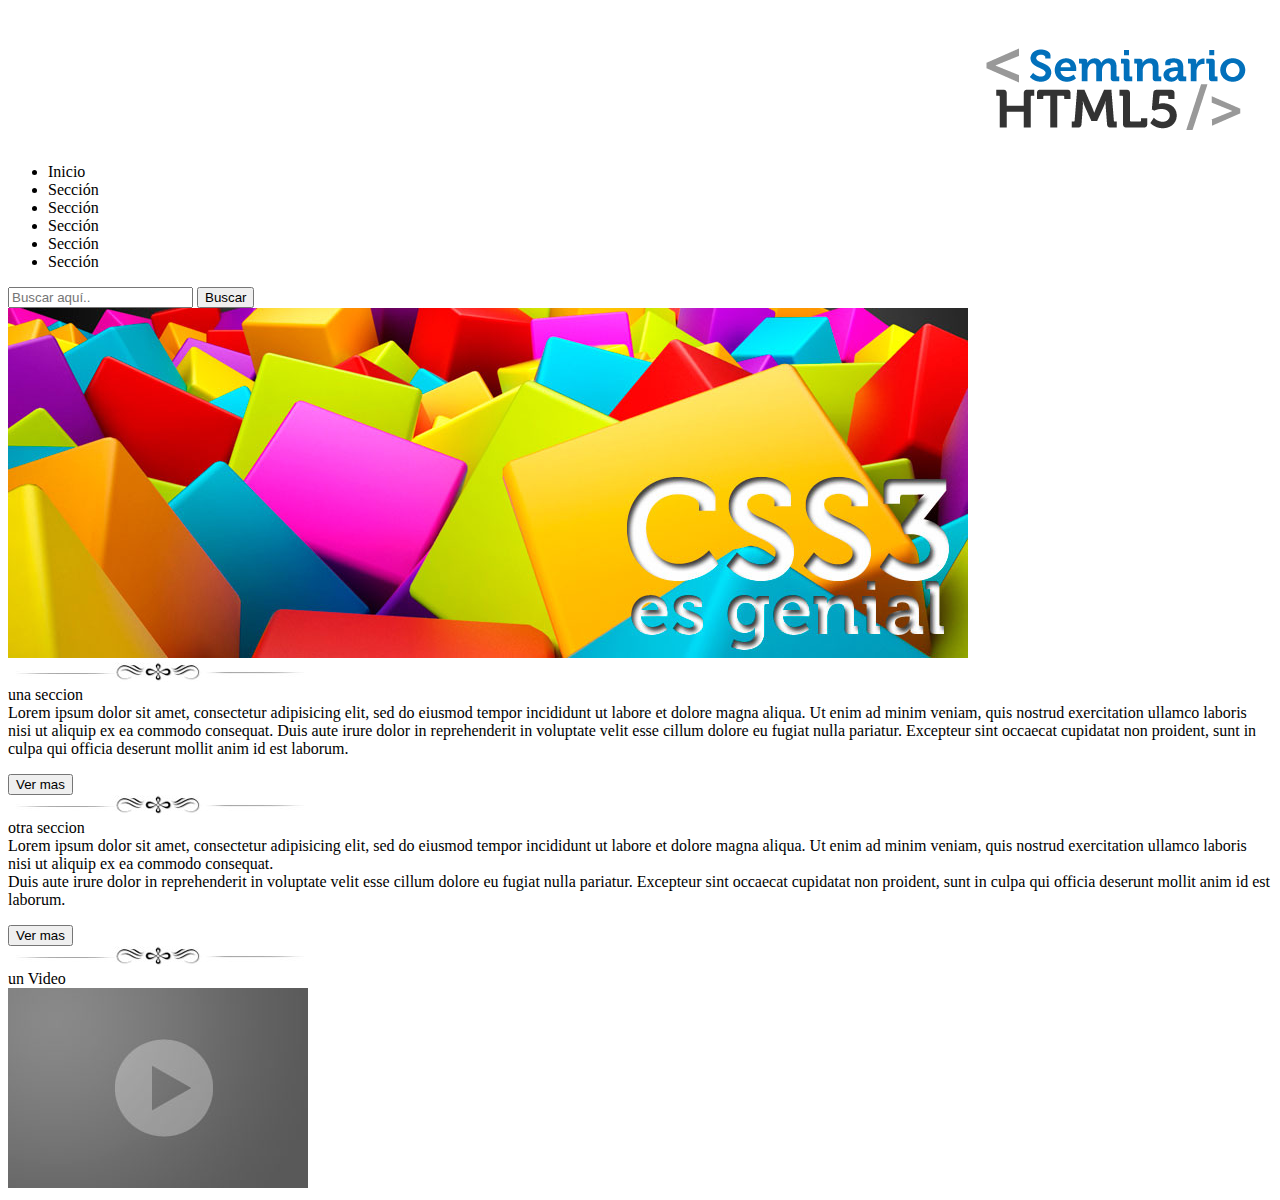
==== practica01css/index.html @ 5543b576 "Practica01 - EstructuraHTML5" ====
<!DOCTYPE html>
<html lang="es">
<head>
	<meta charset="utf-8">
	<title>Practica 01 HTML5-css3</title>
</head>
<body>
	<header>
		<img src="img/resplandor.png" alt="">
		<img src="img/logo.png" alt="">
		<nav>
			<ul>
				<li>Inicio</li>
				<li>Sección</li>
				<li>Sección</li>
				<li>Sección</li>
				<li>Sección</li>
				<li>Sección</li>
			</ul>
			<form action="#">
				<input type="text" placeholder="Buscar aquí..">
				<input type="button" value="Buscar">
			</form>
		</nav>
	</header>
	<section>
		<article>
			<img src="img/slide2.jpg" alt="">
		</article>
	</section>
	<section>
		<article>
			<img src="img/separador.jpg" alt="">
			<br>
			una seccion
			<br>
			Lorem ipsum dolor sit amet, consectetur adipisicing elit, sed do eiusmod
			tempor incididunt ut labore et dolore magna aliqua. Ut enim ad minim veniam,
			quis nostrud exercitation ullamco laboris nisi ut aliquip ex ea commodo
			consequat. Duis aute irure dolor in reprehenderit in voluptate velit esse
			cillum dolore eu fugiat nulla pariatur. Excepteur sint occaecat cupidatat non
			proident, sunt in culpa qui officia deserunt mollit anim id est laborum.
			<p></p>
			<input type="submit" value="Ver mas">
		</article>
		<article>
			<img src="img/separador.jpg" alt="">
			<br>
			otra seccion
			<br>
			Lorem ipsum dolor sit amet, consectetur adipisicing elit, sed do eiusmod
			tempor incididunt ut labore et dolore magna aliqua. Ut enim ad minim veniam,
			quis nostrud exercitation ullamco laboris nisi ut aliquip ex ea commodo
			consequat.
			<br>
			Duis aute irure dolor in reprehenderit in voluptate velit esse
			cillum dolore eu fugiat nulla pariatur. Excepteur sint occaecat cupidatat non
			proident, sunt in culpa qui officia deserunt mollit anim id est laborum.
			<p></p>
			<input type="submit" value="Ver mas">
		</article>
		<article>
			<img src="img/separador.jpg" alt="">
			<br>
			un Video
			<br>
			<img src="img/video.jpg" alt="">
		</article>
	</section>
</body>
</html>
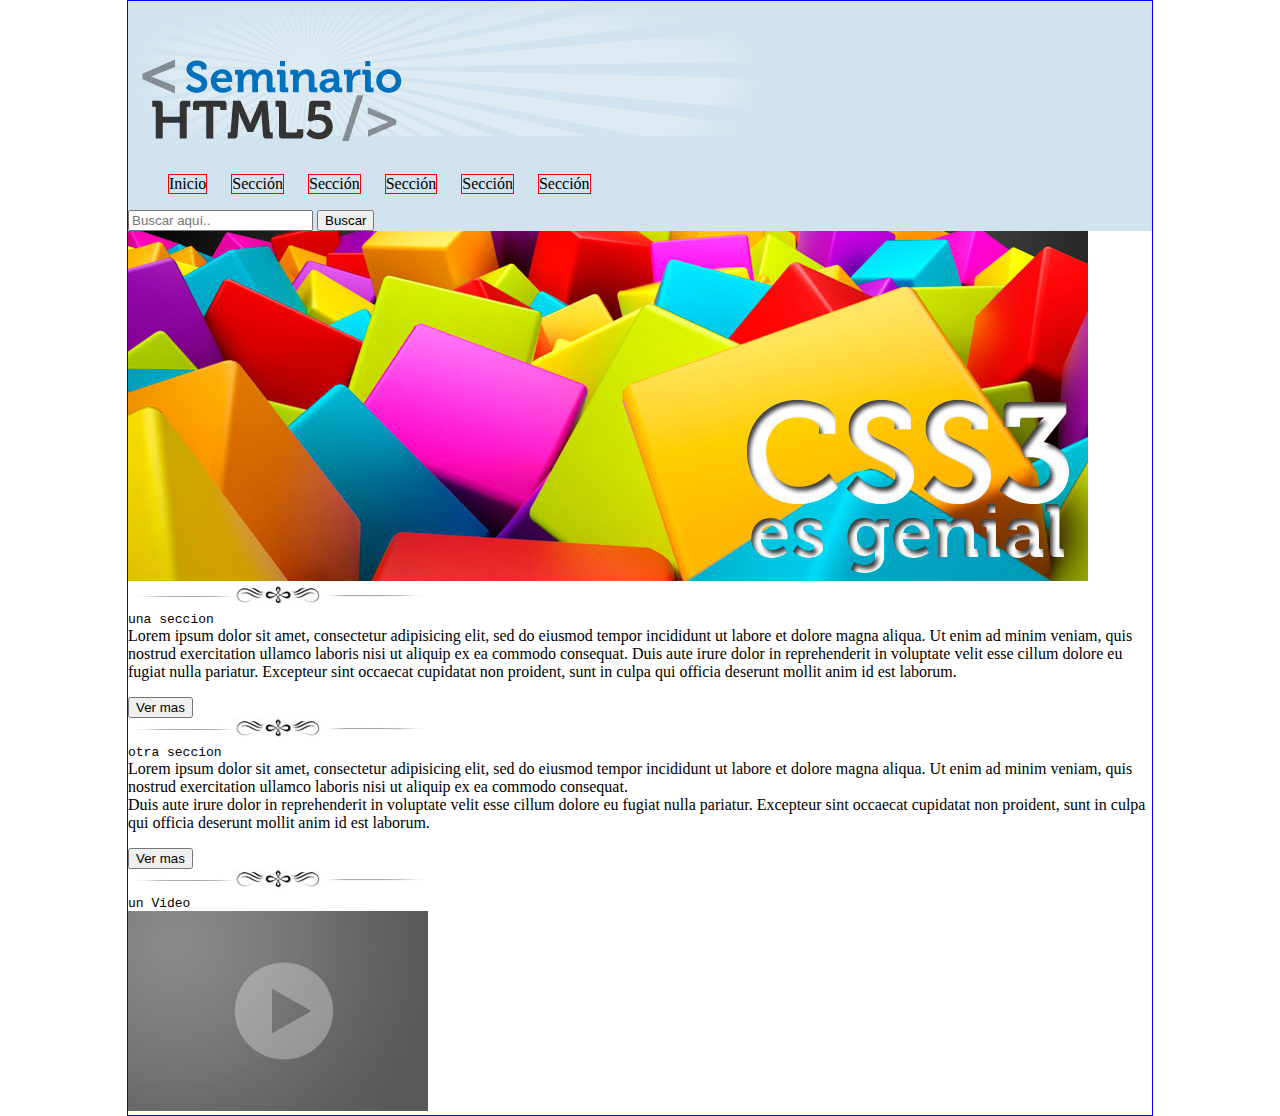
==== commit 6d566c82: "practica01 . avance en header" ====
--- a/practica01css/index.html
+++ b/practica01css/index.html
@@ -3,11 +3,12 @@
 <head>
 	<meta charset="utf-8">
 	<title>Practica 01 HTML5-css3</title>
+	<link rel="stylesheet" type="text/css" href="css/estilos.css">
 </head>
 <body>
 	<header>
 		<img src="img/resplandor.png" alt="">
-		<img src="img/logo.png" alt="">
+		<img src="img/logo.png" alt="" id="logo" >
 		<nav>
 			<ul>
 				<li>Inicio</li>
@@ -23,16 +24,16 @@
 			</form>
 		</nav>
 	</header>
-	<section>
+	<section id="seccion01">
 		<article>
 			<img src="img/slide2.jpg" alt="">
 		</article>
 	</section>
-	<section>
+	<section id="seccion02">
 		<article>
 			<img src="img/separador.jpg" alt="">
 			<br>
-			una seccion
+			<samp class="unaSeccion">una seccion</samp>
 			<br>
 			Lorem ipsum dolor sit amet, consectetur adipisicing elit, sed do eiusmod
 			tempor incididunt ut labore et dolore magna aliqua. Ut enim ad minim veniam,
@@ -46,7 +47,7 @@
 		<article>
 			<img src="img/separador.jpg" alt="">
 			<br>
-			otra seccion
+			<samp class="otraSeccion">otra seccion</samp> 
 			<br>
 			Lorem ipsum dolor sit amet, consectetur adipisicing elit, sed do eiusmod
 			tempor incididunt ut labore et dolore magna aliqua. Ut enim ad minim veniam,
@@ -62,7 +63,7 @@
 		<article>
 			<img src="img/separador.jpg" alt="">
 			<br>
-			un Video
+			<samp class="otraSeccion">un Video</samp>
 			<br>
 			<img src="img/video.jpg" alt="">
 		</article>
--- a/practica01css/css/estilos.css
+++ b/practica01css/css/estilos.css
@@ -0,0 +1,18 @@
+body { 
+	border: 1px solid blue;
+	margin: 0px auto ; 
+	max-width: 1024px;
+}
+header{
+	background: #d1e3ee;
+}
+header nav ul li{
+	border : 1px solid red;
+	/*inline-block hace que mida lo que mide su palabra*/
+	display: inline-block;
+	margin-right: 20px;
+}
+/*el # hace referencia a los id*/
+#logo{
+	margin-top: -150px;
+}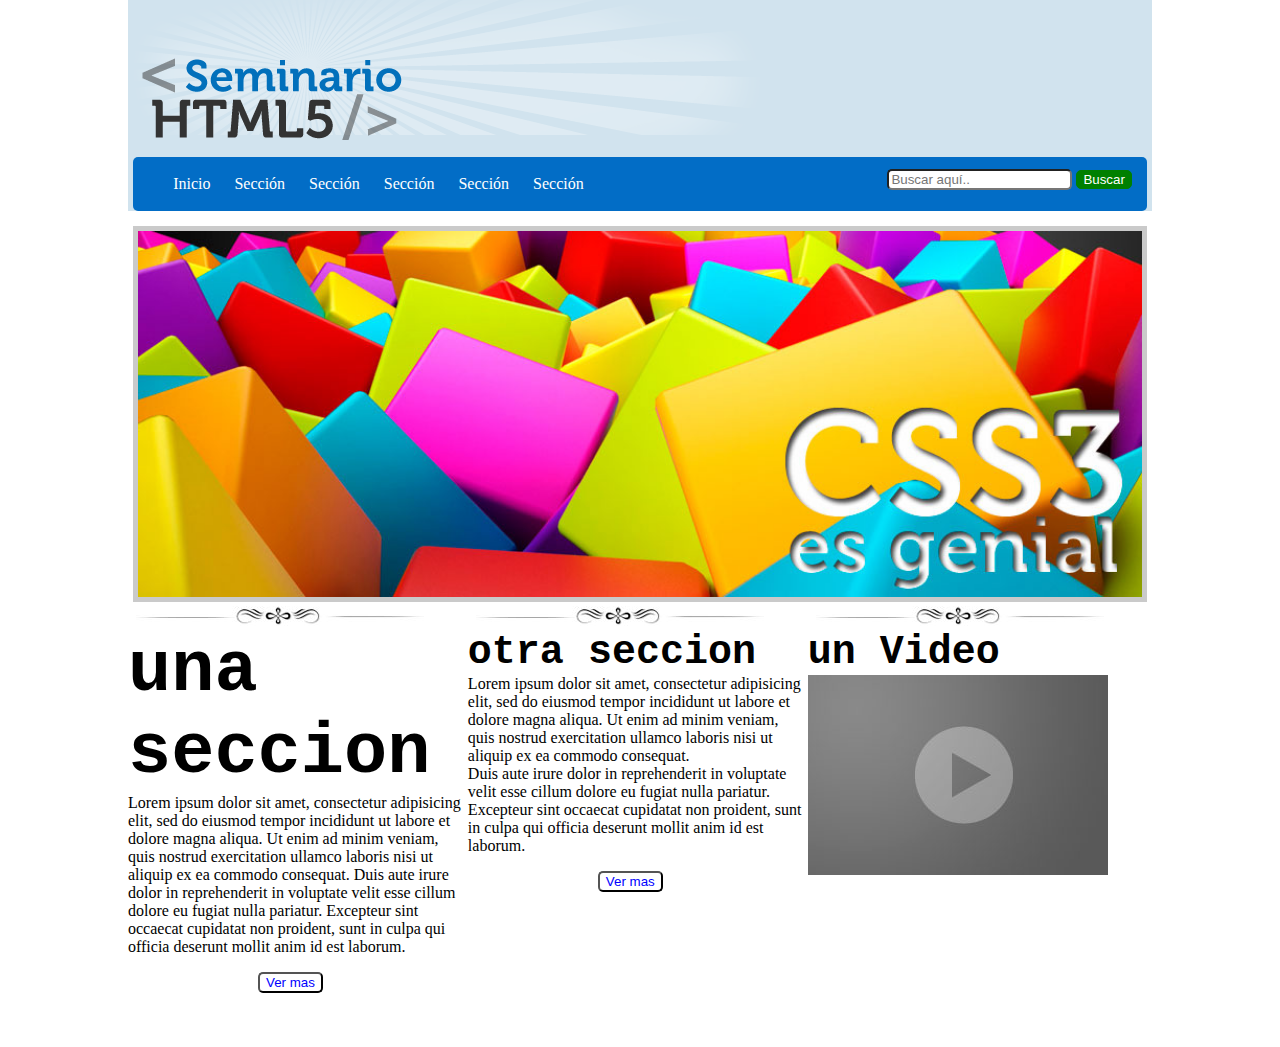
==== commit 9099a9c0: "Practica01 -terminada" ====
--- a/practica01css/index.html
+++ b/practica01css/index.html
@@ -33,7 +33,7 @@
 		<article>
 			<img src="img/separador.jpg" alt="">
 			<br>
-			<samp class="unaSeccion">una seccion</samp>
+			<samp class="unaSeccion nito">una seccion</samp>
 			<br>
 			Lorem ipsum dolor sit amet, consectetur adipisicing elit, sed do eiusmod
 			tempor incididunt ut labore et dolore magna aliqua. Ut enim ad minim veniam,
@@ -47,7 +47,7 @@
 		<article>
 			<img src="img/separador.jpg" alt="">
 			<br>
-			<samp class="otraSeccion">otra seccion</samp> 
+			<samp class="otraSeccion nito">otra seccion</samp> 
 			<br>
 			Lorem ipsum dolor sit amet, consectetur adipisicing elit, sed do eiusmod
 			tempor incididunt ut labore et dolore magna aliqua. Ut enim ad minim veniam,
@@ -63,7 +63,7 @@
 		<article>
 			<img src="img/separador.jpg" alt="">
 			<br>
-			<samp class="otraSeccion">un Video</samp>
+			<samp class="otraSeccion nito">un Video</samp>
 			<br>
 			<img src="img/video.jpg" alt="">
 		</article>
--- a/practica01css/css/estilos.css
+++ b/practica01css/css/estilos.css
@@ -1,18 +1,81 @@
+/*empiezan las etiquetas*/
 body { 
-	border: 1px solid blue;
+	/*border: 1px solid blue;*/
+	font-size: 16px;
 	margin: 0px auto ; 
 	max-width: 1024px;
 }
 header{
 	background: #d1e3ee;
 }
+header nav{
+	background:  #026dc6;
+	border-radius: 5px;
+	margin:  0 auto;
+	padding: 2px 0px;
+	width: 99%;
+}
+header nav form{
+	float: right;
+	margin-right: 15px;
+	margin-top: -40px;
+}
+header nav form input{
+	border-radius: 5px;
+}
+header nav form input[type="button"] {
+	background: green;
+	border: 1px solid green;
+	color: white ;
+}
 header nav ul li{
-	border : 1px solid red;
 	/*inline-block hace que mida lo que mide su palabra*/
+	color: white;
 	display: inline-block;
 	margin-right: 20px;
 }
+/*Empiezan los Id*/
 /*el # hace referencia a los id*/
 #logo{
 	margin-top: -150px;
+}
+#seccion01{
+	margin-top: 15px;
+}
+
+#seccion01 article{
+	text-align: center;
+}
+
+#seccion01 article img{
+	border: 5px solid rgba(150,150,150,0.5);
+	width: 98%; 
+}
+
+#seccion02 {
+margin-bottom: 50px;
+}
+#seccion02 article {
+	display: inline-block;
+	vertical-align: top;
+	width: 32.8%;
+}
+#seccion02 article input[type="submit"]{
+	background: white;
+	border-radius:  5px;
+	color: blue;
+	margin-left: 130px;
+}
+
+ /*empiezan las clases*/
+.unaSeccion {
+	font-size: 4.5em;
+}
+
+.nito{
+	/*negritas*/
+	font-weight:  bold;
+}
+.otraSeccion{
+	font-size: 2.5em;
 }